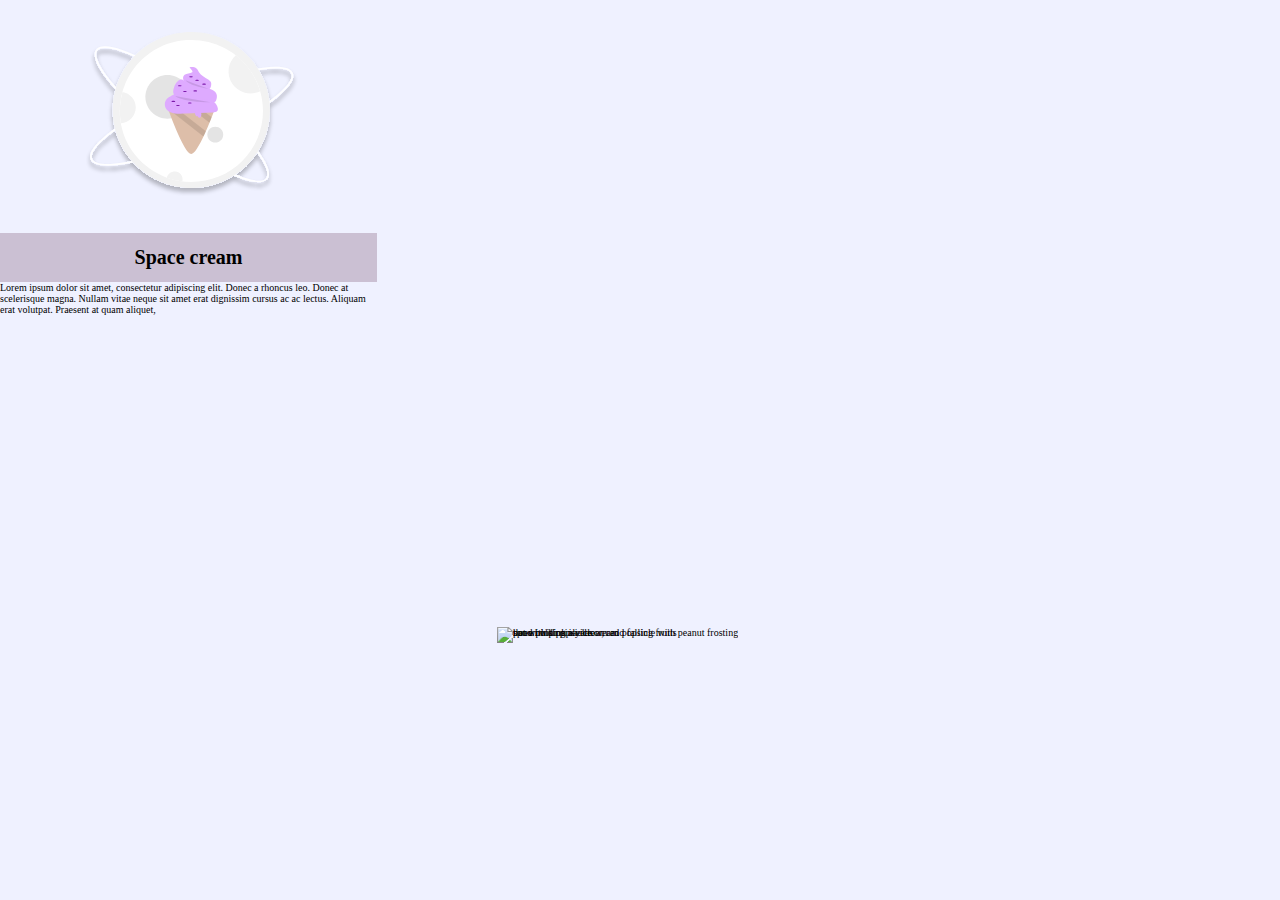
==== index-codepen.html @ 0d95343c "grid com problema" ====
<!DOCTYPE html>
<html lang="en">

<head>
  <link rel="stylesheet" href="style.css">

  <link rel="preconnect" href="https://fonts.googleapis.com">
  <link rel="preconnect" href="https://fonts.gstatic.com" crossorigin>
  <link href="https://fonts.googleapis.com/css2?family=Palanquin&family=Staatliches&display=swap" rel="stylesheet">

  <meta charset="UTF-8">
  <meta http-equiv="X-UA-Compatible" content="IE=edge">
  <meta name="viewport" content="width=device-width, initial-scale=1.0">
  <title>Space Cream</title>
</head>

<body>
  <div class="body-wrapper">

    <aside>
      <div class="planeta">
        <img src="./assets/imagem2.svg" alt="">
      </div>
      <div class="title-header">
        <h1>Space cream</h1>
      </div>
      <div class="texto-aside">
        <p>
          Lorem ipsum dolor sit amet, consectetur adipiscing elit. Donec a rhoncus leo. Donec at scelerisque magna.
          Nullam
          vitae neque sit amet erat dignissim cursus ac ac lectus. Aliquam erat volutpat. Praesent at quam aliquet,
        </p>

      </div>

    </aside>

    <main>




      <div class="card1">
        <img src="https://i.imgur.com/aOv8sEm.png" alt="three pink popsicles">
      </div>
      <!-- <div class="image-title">
        <h6>Paletas <h6>
      </div> -->

      <div class=" card2">
        <img src="https://i.imgur.com/BM1US4x.png" alt="pot with pink ice cream and falling fruits">
        <!-- <div class="image-title">
          <h6>Shakes <h6>
        </div> -->
      </div>



      <div class=" card3">
        <img src="https://i.imgur.com/U4jdQTM.png" alt="hand holding a yellow, red popsicle with peanut frosting">
        <!-- <div class="image-title">
          <h6>Picolés <h6>
        </div> -->
      </div>

      <div class=" card4">
        <img src="https://i.imgur.com/J2aHWuT.png" alt="spoon with pink ice cream">
        <!-- <div class="image-title">
          <h6>Massas <h6>
        </div> -->
      </div>
    </main>
  </div>
</body>

</html>
---- style.css ----
* {
  padding: 0;
  margin: 0;
  box-sizing: border-box;
}

:root {
  --primary-color: #4A4E69;
  --header-background: #8E9AAF;
  --logo-background: #CBC0D3;
  --sedundary-color: #FEEAFA;
  --body-background: #EFF1FF;
  --paragraph-color: #23053A;

  font-size: 62.5%;
}

/* body::before {
  content: '';

  background-color: var(--header-background);
  background-size: 200% 200%;

  animation: moviment-bg 50s ease infinite alternate;

  width: 100%;
  height: 27.9rem;
  font-size: 1.6rem;

  position: absolute;
  top: 0;
  left: 0;
  z-index: -1;
} */

body {
  /* max-width: clamp(38.4rem, 1rem + 5vw, 102.4rem); */
  margin: 0 auto;
  height: 100%;


  background-color: var(--body-background);

}

.body-wrapper {
  display: flex;
}

aside {
  display: flex;
  flex-direction: column;
  align-items: center;
  width: 37.7rem;
  height: 72rem;

  padding-top: 3.2rem;
}

.title-header {
  width: 100%;
  height: 4.9rem;

  display: flex;
  align-items: center;
  justify-content: center;

  margin-top: 3.2rem;

  background-color: var(--logo-background);
}

header h1 {
  font-family: 'Staatliches';
  font-size: 4rem;
  font-weight: 400;
  font-style: normal;
  line-height: 3.4rem;

  letter-spacing: 0.05em;

  color: #FFFF;
  text-shadow: 0px 2px 2px rgba(0, 0, 0, 0.25);
}

main p {
  margin-top: 4.3rem;

  font-size: 1.5rem;
  font-family: 'Palanquin';
  color: var(--paragraph-color);

  width: 30.5rem;

  margin-bottom: 6.3rem;

  text-align: center;
}

main {
  display: grid;
  grid-template-columns: repeat(3, 1fr);
  grid-template-rows: 200px 300px 50px;
  grid-column-gap: 30px;
  /* grid-row-gap: 120px; */

  grid-template-areas:
    "card1 card2 card1"
    "card1 card2 card1"
    "card3 card4 card3";
}

.card1 {
  grid-area: card1;
}

.card2 {
  grid-area: card2;
}

.card3 {
  grid-area: card3;
}

.card4 {
  grid-area: card4;
}



.wrapper img {
  margin-bottom: 3.6rem;
  max-width: 32rem;

  animation: down-top 1s ease-out;
}

/* .wrapper {
  position: relative;
} */

.wrapper img:hover,
.wrapper img:focus {
  transform: scale(1.1);
  opacity: 0.8;
}

.image-title {
  width: 11.2rem;
  height: 3.5rem;
  background-color: var(--sedundary-color);

  border-radius: 2rem;

  text-align: center;
  right: 1.6rem;
  top: 1.6rem;

  animation: top-down 1s ease-out;
}

.image-title h6 {
  font-family: 'Staatliches';
  font-style: normal;
  font-weight: 400;
  font-size: 2rem;
  line-height: 3.4rem;

  color: var(--primary-color);
  /* padding: 0 auto; */

}

@keyframes moviment-bg {
  from {
    background-position: 0 0%;
  }

  to {
    background-position: 0 100%;
  }

}

@keyframes down-top {
  from {
    opacity: 0;
    transform: translateY(30px);
  }

  to {
    opacity: 1;
    transform: translateY(0);
  }

}

@keyframes top-down {
  from {
    opacity: 0;
    transform: translateY(-30px);
  }

  to {
    opacity: 1;
    transform: translateY(0);
  }

}

/* @media (min-width: 700px) {
  body {
    display: grid;
    grid-template-columns: 1fr 1fr 1fr;
    grid-template-areas: "H M M "
      "H F F";
  }

  header {
    grid-area: H;
  }

  main {
    grid-area: M;
  }

  footer {
    grid-area: F;
  }

} */
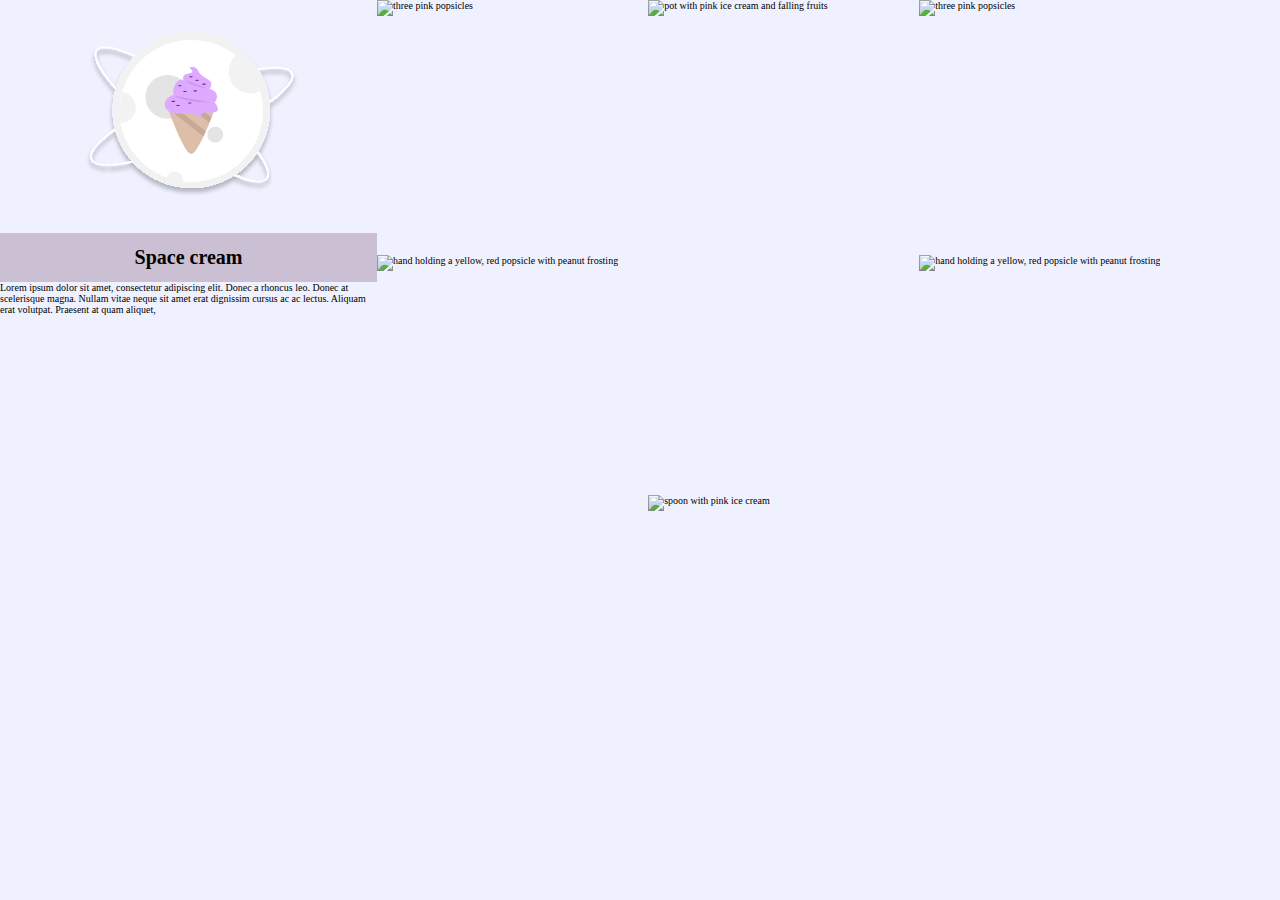
==== commit 46ff3ec0: "consertando o grid" ====
--- a/index-codepen.html
+++ b/index-codepen.html
@@ -1,5 +1,5 @@
 <!DOCTYPE html>
-<html lang="en">
+<html lang="pt-br">
 
 <head>
   <link rel="stylesheet" href="style.css">
@@ -36,10 +36,6 @@
     </aside>
 
     <main>
-
-
-
-
       <div class="card1">
         <img src="https://i.imgur.com/aOv8sEm.png" alt="three pink popsicles">
       </div>
@@ -54,19 +50,33 @@
         </div> -->
       </div>
 
+      <div class="card3">
+        <img src="https://i.imgur.com/aOv8sEm.png" alt="three pink popsicles">
+      </div>
+      <!-- <div class="image-title">
+        <h6>Paletas <h6>
+      </div> -->
 
 
-      <div class=" card3">
+
+      <div class=" card4">
         <img src="https://i.imgur.com/U4jdQTM.png" alt="hand holding a yellow, red popsicle with peanut frosting">
         <!-- <div class="image-title">
           <h6>Picolés <h6>
         </div> -->
       </div>
 
-      <div class=" card4">
+      <div class=" card5">
         <img src="https://i.imgur.com/J2aHWuT.png" alt="spoon with pink ice cream">
         <!-- <div class="image-title">
           <h6>Massas <h6>
+        </div> -->
+      </div>
+
+      <div class=" card6">
+        <img src="https://i.imgur.com/U4jdQTM.png" alt="hand holding a yellow, red popsicle with peanut frosting">
+        <!-- <div class="image-title">
+          <h6>Picolés <h6>
         </div> -->
       </div>
     </main>
--- a/style.css
+++ b/style.css
@@ -100,30 +100,38 @@
 main {
   display: grid;
   grid-template-columns: repeat(3, 1fr);
-  grid-template-rows: 200px 300px 50px;
   grid-column-gap: 30px;
-  /* grid-row-gap: 120px; */
-
-  grid-template-areas:
-    "card1 card2 card1"
-    "card1 card2 card1"
-    "card3 card4 card3";
+  grid-row-gap: 30px;
 }
 
 .card1 {
-  grid-area: card1;
+  grid-column: 1/2;
+  grid-row: 1/2;
 }
 
 .card2 {
-  grid-area: card2;
+  grid-column: 2/3;
+  grid-row: 1/3;
 }
 
 .card3 {
-  grid-area: card3;
+  grid-column: 3/4;
+  grid-row: 1/2;
 }
 
 .card4 {
-  grid-area: card4;
+  grid-column: 1/2;
+  grid-row: 2/4;
+}
+
+.card5 {
+  grid-column: 2/3;
+  grid-row: 3/4;
+}
+
+.card6 {
+  grid-column: 3/4;
+  grid-row: 2/4;
 }
 
 
